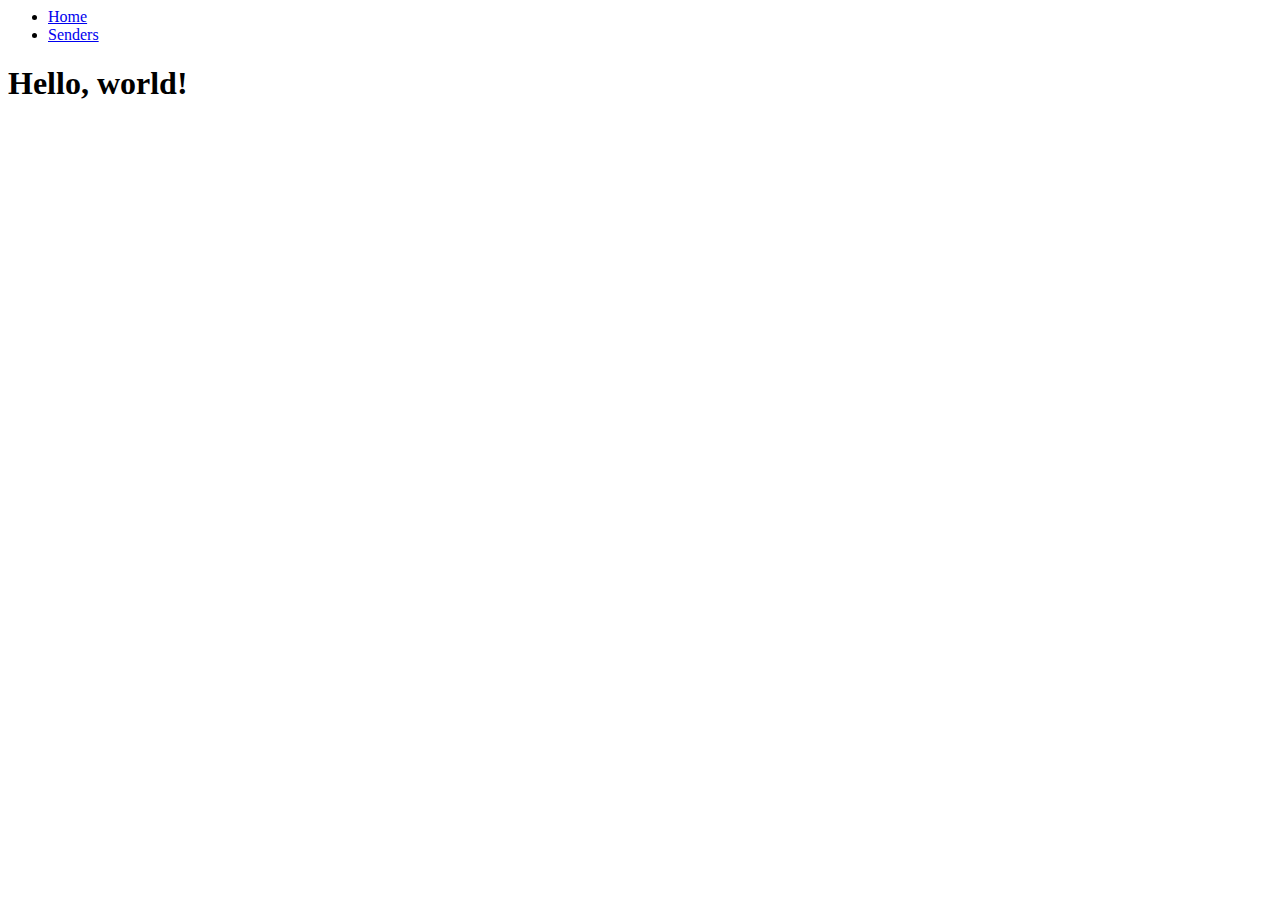
==== project/www/index.html @ a84fb322 "Create a Godot project" ====
<html>
<head>
    <meta charset="utf-8">
    <meta name="viewport" content="width=device-width, initial-scale=1">


    <title> Main | Wheater-gd </title>

    <link href="style" rel="stylesheet">

    <link href="https://cdn.jsdelivr.net/npm/bootstrap@5.3.2/dist/css/bootstrap.min.css" rel="stylesheet" integrity="sha384-T3c6CoIi6uLrA9TneNEoa7RxnatzjcDSCmG1MXxSR1GAsXEV/Dwwykc2MPK8M2HN" crossorigin="anonymous">
</head>

<body>
    <nav class="navbar navbar-expand-lg bg-body-tertiary bg-dark border-bottom border-body" data-bs-theme="dark">
        <div class="container-fluid">

            <div class="collapse navbar-collapse" id="navbarNav">
                <ul class="navbar-nav">
                    <li class="nav-item">
                        <a class="nav-link active" aria-current="page" href="/">Home</a>
                    </li>
                    <li class="nav-item">
                        <a class="nav-link" href="senders">Senders</a>
                    </li>
                </ul>
            </div>
        </div>
    </nav>

    <main>
        <h1>Hello, world!</h1>
    </main>


    <script src="https://cdn.jsdelivr.net/npm/bootstrap@5.3.2/dist/js/bootstrap.bundle.min.js" integrity="sha384-C6RzsynM9kWDrMNeT87bh95OGNyZPhcTNXj1NW7RuBCsyN/o0jlpcV8Qyq46cDfL" crossorigin="anonymous"></script>
</body>
</html>
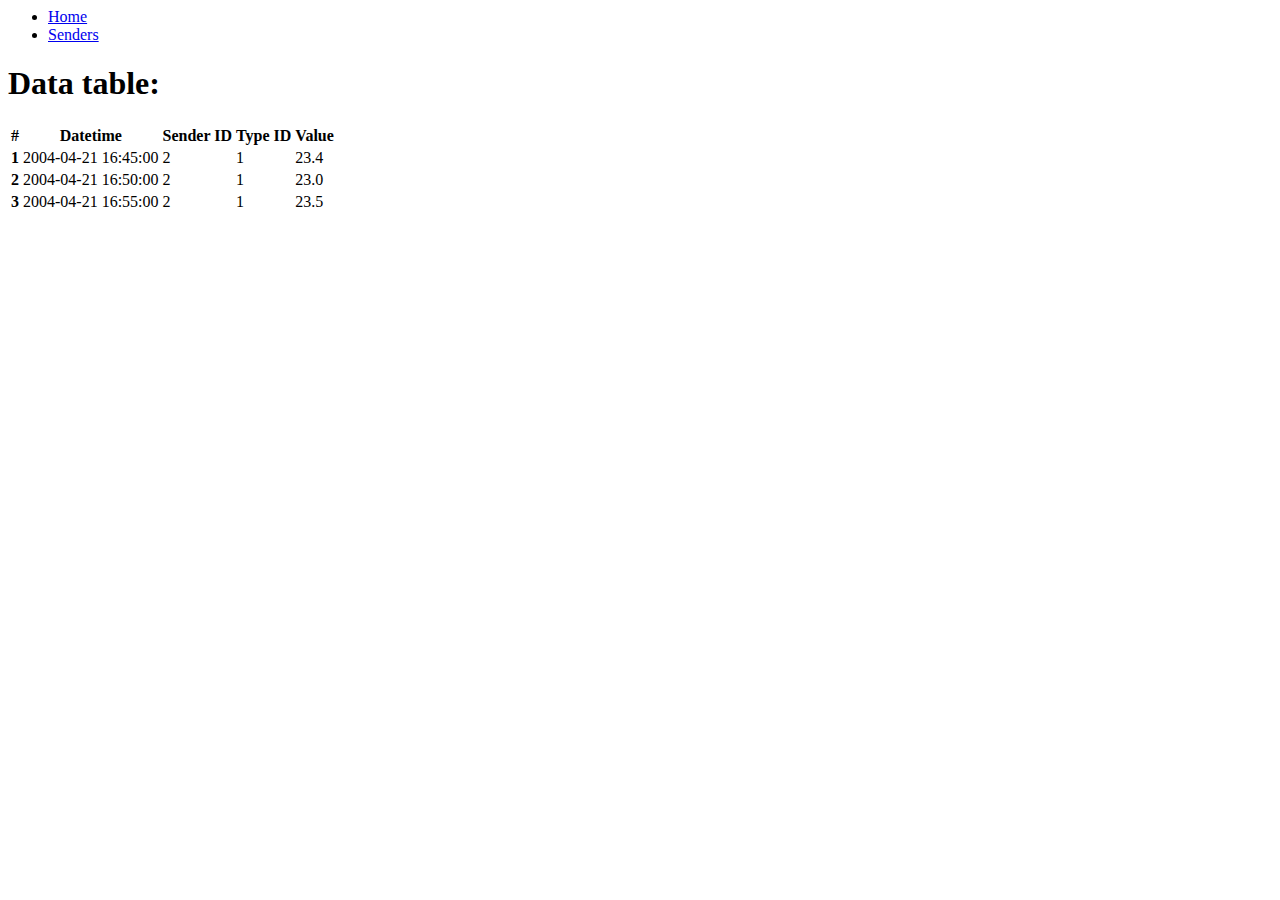
==== commit 22b7867c: "Add new files" ====
--- a/project/www/index.html
+++ b/project/www/index.html
@@ -29,9 +29,47 @@
     </nav>
 
     <main>
-        <h1>Hello, world!</h1>
+
+        <h1>Data table:</h1>
+
+
+        <table class="table" id="table">
+            <thead>
+                <tr>
+                    <th scope="col">#</th>
+                    <th scope="col">Datetime</th>
+                    <th scope="col">Sender ID</th>
+                    <th scope="col">Type ID</th>
+                    <th scope="col">Value</th>
+                </tr>
+            </thead>
+            <tbody>
+                <tr>
+                    <th scope="row">1</th>
+                    <td>2004-04-21 16:45:00</td>
+                    <td>2</td>
+                    <td>1</td>
+                    <td>23.4</td>
+                </tr>
+                <tr>
+                    <th scope="row">2</th>
+                    <td>2004-04-21 16:50:00</td>
+                    <td>2</td>
+                    <td>1</td>
+                    <td>23.0</td>
+                </tr>
+                <tr>
+                    <th scope="row">3</th>
+                    <td>2004-04-21 16:55:00</td>
+                    <td>2</td>
+                    <td>1</td>
+                    <td>23.5</td>
+                </tr>
+            </tbody>
+        </table>
     </main>
 
+    <script type="text/javascript" src="script"></script>
 
     <script src="https://cdn.jsdelivr.net/npm/bootstrap@5.3.2/dist/js/bootstrap.bundle.min.js" integrity="sha384-C6RzsynM9kWDrMNeT87bh95OGNyZPhcTNXj1NW7RuBCsyN/o0jlpcV8Qyq46cDfL" crossorigin="anonymous"></script>
 </body>
